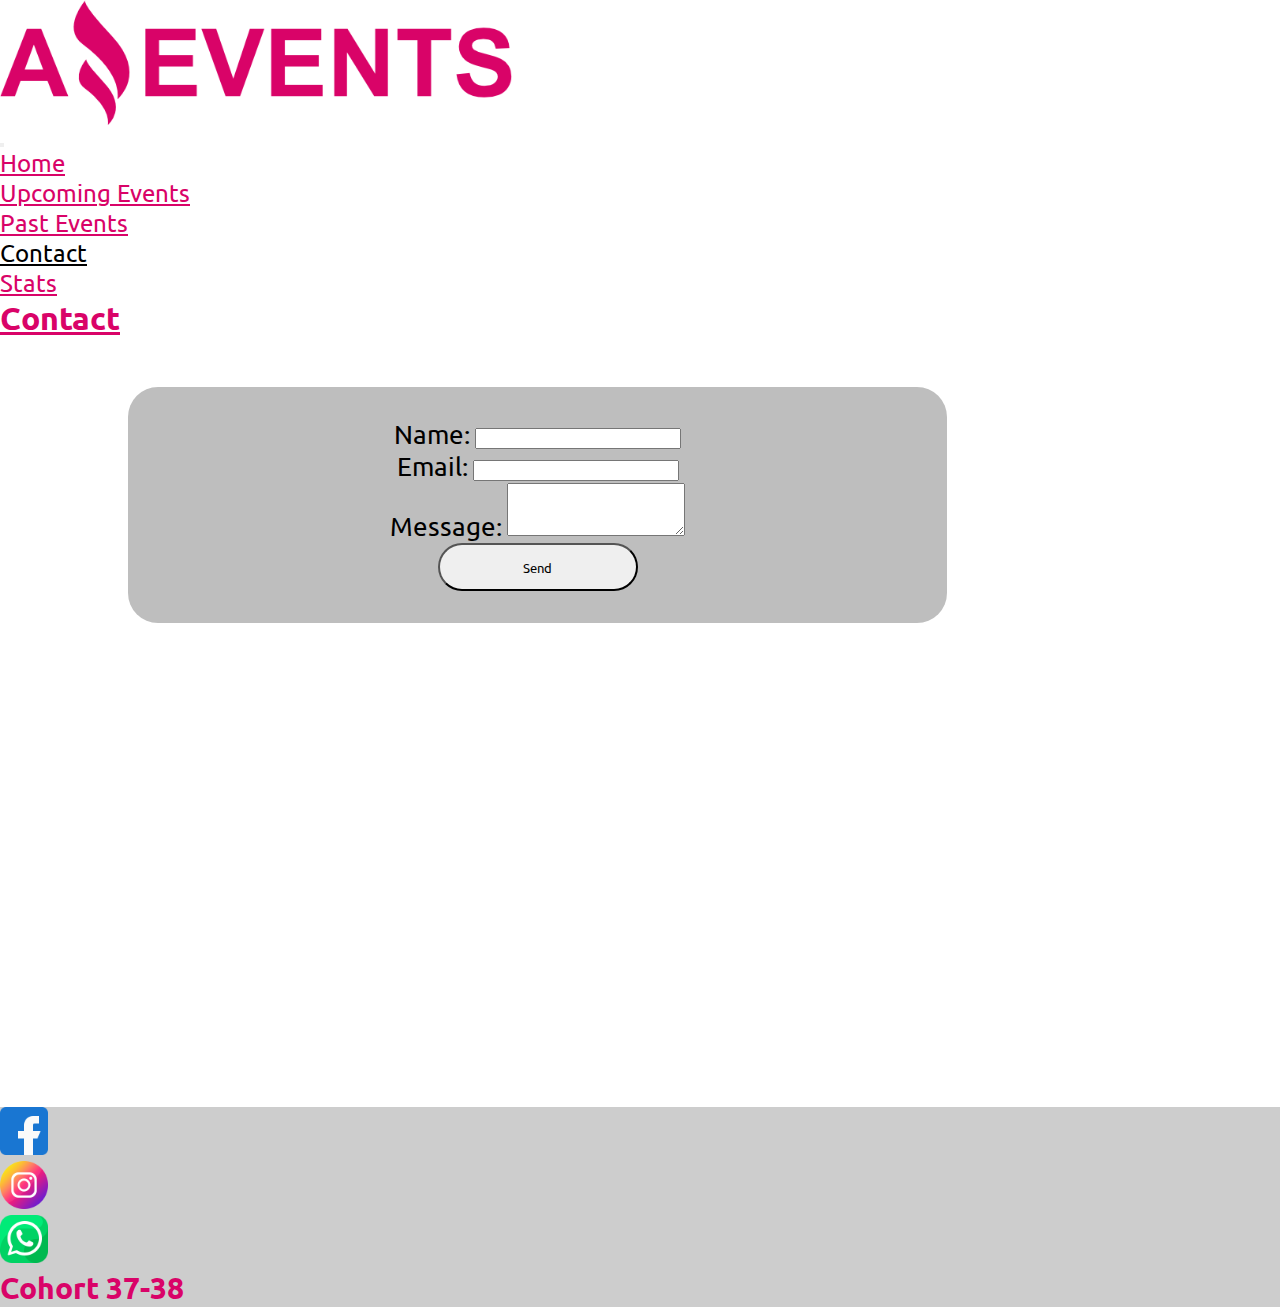
==== contact.html @ 0e5c2f19 "primer commit" ====
<!DOCTYPE html>
<html lang="en">
<head>
    <meta charset="UTF-8">
    <meta http-equiv="X-UA-Compatible" content="IE=edge">
    <meta name="viewport" content="width=device-width, initial-scale=1.0">
    <title>Contact</title>
    <link rel="shortcut icon" href="./imagenes/logo-ae-grande.png" type="image/x-icon">
    <link href="https://cdn.jsdelivr.net/npm/bootstrap@5.2.2/dist/css/bootstrap.min.css" rel="stylesheet" integrity="sha384-Zenh87qX5JnK2Jl0vWa8Ck2rdkQ2Bzep5IDxbcnCeuOxjzrPF/et3URy9Bv1WTRi" crossorigin="anonymous">
    <link rel="stylesheet" href="./style.css">
    <link rel="preconnect" href="https://fonts.googleapis.com">
    <link rel="preconnect" href="https://fonts.gstatic.com" crossorigin>
    <link href="https://fonts.googleapis.com/css2?family=Ubuntu&display=swap" rel="stylesheet">
</head>
<body>
    <header>
        <nav class="navbar navbar-expand-lg bg-light">
            <div class="container-fluid d-flex justify-content-around flex-wrap">
              <div class="navbar-brand logo-"><img src="./imagenes/LogoAmazingEvents.png" alt="logo amazing events" class="logo-img"></div>
              <button class="navbar-toggler" type="button" data-bs-toggle="collapse" data-bs-target="#navbarSupportedContent" aria-controls="navbarSupportedContent" aria-expanded="false" aria-label="Toggle navigation">
                <span class="navbar-toggler-icon"></span>
              </button>
              <div class="collapse navbar-collapse text-center justify-content-end" id="navbarSupportedContent">
                <ul class="navbar-nav mb-2 mb-lg-0">
                  <li class="nav-item">
                    <a class="nav-link" href="./index.html">Home</a>
                  </li>
                  <li class="nav-item">
                    <a class="nav-link" href="./upcoming.html">Upcoming Events</a>
                  </li>
                  <li class="nav-item">
                    <a class="nav-link" href="/past.html">Past Events</a>
                  </li>
                  <li class="nav-item">
                    <a class="nav-link" href="#">Contact</a>
                  </li>
                  <li class="nav-item">
                    <a class="nav-link" href="./stats.html">Stats</a>
                  </li>
                </ul>
              </div>
            </div>
          </nav>
          <h1 class="text-center bg-light p-3">Contact</h1>
    </header>
    <main class="mt-4">
        <div class="conteiner_main d-flex justify-content-center align-items-center">
            <form class="form_contact d-flex flex-column justify-content-center" action="#" method="get">
                <div class="mb-3">
                    <label for="username" class="form-label">Name:</label>
                    <input type="text" class="form-control" id="username" name="user" required>
                </div>
                <div class="mb-3">
                    <label for="useremail" class="form-label">Email:</label>
                    <input type="email" class="form-control" id="useremail" name="email" required>
                </div>
                <div class="mb-3">
                    <label for="usermessage" class="form-label">Message:</label>
                    <textarea class="form-control" id="usermessage" rows="3" name="message"></textarea>
                </div>
                <input id="btn-contact" class="btn btn-primary" type="submit" value="Send">
            </form>  
        </div>
    </main>
    <footer>

        <div class="footer-conteiner d-flex flex-wrap justify-content-between p-4 align-items-baseline">
            <ul class="nav">
                <li class="nav-item">
                  <a class="nav-link" href="https://es-la.facebook.com/"><img src="./imagenes/facebook.png" alt="logo facebook"></a>
                </li>
                <li class="nav-item">
                  <a class="nav-link" href="https://www.instagram.com/"><img src="./imagenes/instagram.png" alt="logo instagram"></a>
                </li>
                <li class="nav-item">
                  <a class="nav-link" href="https://www.whatsapp.com/?lang=es"><img src="./imagenes/whatsapp.png" alt="logo whatsapp"></a>
                </li>
            </ul>
            <h2 class="footer-title">Cohort 37-38</h2>
        </div>
        

    </footer>
    
    <script src="https://cdn.jsdelivr.net/npm/bootstrap@5.2.2/dist/js/bootstrap.bundle.min.js" integrity="sha384-OERcA2EqjJCMA+/3y+gxIOqMEjwtxJY7qPCqsdltbNJuaOe923+mo//f6V8Qbsw3" crossorigin="anonymous"></script>
    <script src="./data.js"></script>
</body>
</html>
---- style.css ----
* {
  margin: 0;
  padding: 0;
  outline: 0;
  box-sizing: border-box;
  font-family: 'Ubuntu', sans-serif;
}

body{
    background: url("./imagenes/internet-ge8676757e_1920.jpg");
    background-position: center;
    background-size: cover;
    background-attachment: fixed;
}

main{
    min-height: 80vh;
    color: beige;
}

footer{
    background-color: rgba(169, 169, 169, 0.575);
}

.nav-link{
    font-size: 24px;
    color: #d90368;

}

h1{
    color: #d90368;
    text-decoration: underline;
}

.nav-link[href="#"]{
    color: #000000;
}

.logo-img{
    width: 40%;
}

.img-busqueda {
    width: 2em;
}

footer img{
    width: 3rem;
}

.form-check{
    color: #000000;
}

.conteiner_cards{
    margin: 5rem 0;
    padding: 2rem;
}

.conteiner_card{
    display: flex;
    flex-direction: column;
    width: 18rem;
    height: 400px;
    align-items: center;
    justify-content: space-around;
    padding: 1em;
    background: lightslategray;
    border-radius: 40px;
}

.card_body{
    display: flex;
    flex-direction: column;
    justify-content: space-around;
}

.conteiner_card img{
    width: 100%;
    border-radius: 20px;
    object-fit: cover;
}

.card_footer{
    display: flex;
    justify-content: space-around;
    flex-wrap: wrap;
    align-items: center;
}

.card_footer h4{
    display: inline;
}

.card_footer a{
    width: 40%;
}

.card-title{
    text-decoration: underline;
}

.footer-title{
    color: #d90368;
    font-weight: bolder;
    font-size: 30px;
}

.conteiner_main{
    width: 80%;
    margin: 3rem auto;
}

.form_contact{
    width: 80%;
    text-align: center;
    background-color: rgba(169, 169, 169, 0.753);
    padding: 2rem;
    font-size: 20px;
    margin: 1rem 0;
    border-radius: 30px;
    color: #000000;
}

.form_contact label{
    font-size: 26px;
}

#btn-contact{
    width: 200px;
    padding: 1em;
    align-self: flex-end;
    border-radius: 30px;
}

.conteiner_table{
    background-color:  rgba(169, 169, 169, 0.753);
    padding: 3em;
    border-radius: 30px;
}

.table-conteiner{
    width: 100%;
    text-align: center;
    color: #000000;
    
}
tr,th,td{
    border: 1px solid black;
    
}

tr{
    height: 30px;
}

th{
    height: 35px;
    padding: .7em;
    font-size: 25px;
}

td{
    height: fit-content;
    padding: .7em;
    font-weight: 500;
}

.conteiner_details{
    width: 80%;
    min-height: 75vh;
    display: flex;
    justify-content: space-around;
    align-items: center;
    background: rgba(169, 169, 169, 0.753);
    padding: 1.5em;
    border-radius: 40px;
    gap: 1rem;
}

.details_body{
    display: flex;
    flex-direction: column;
    justify-content: center;
    align-items: flex-start;
    /* text-align: justify; */
    width: 30%;
    gap: 1rem;
    
    
}

.details_img{
    width: 60%;
    object-fit: cover;
    max-height: 68vh;
    border-radius: 20px;
   
}



@media only screen and (max-width : 768px) {

    .conteiner_card{
        width: 80%;
        max-height: fit-content;
        padding: 2rem;
    }

    .logo-img{
        width: 60%;
    }

    .logo-{
        display: flex;
        justify-content: center;
    }

    .conteiner_main{
        width: 100%;
    }

    .conteiner_details{
        flex-wrap: wrap;
        flex-direction: column;
    }

    .details_body{
        width: 80%;
    }
    .details_img{
        width: 90%;
    }    
}

@media only screen and (max-width : 900px) {
    
    .conteiner_card{
        height: fit-content;
    }
}

@media only screen and (max-width : 500px) {

    .conteiner_card{
        width: 100%;
    }

    .footer-conteiner{
        justify-content: center!important;
    }
    
}
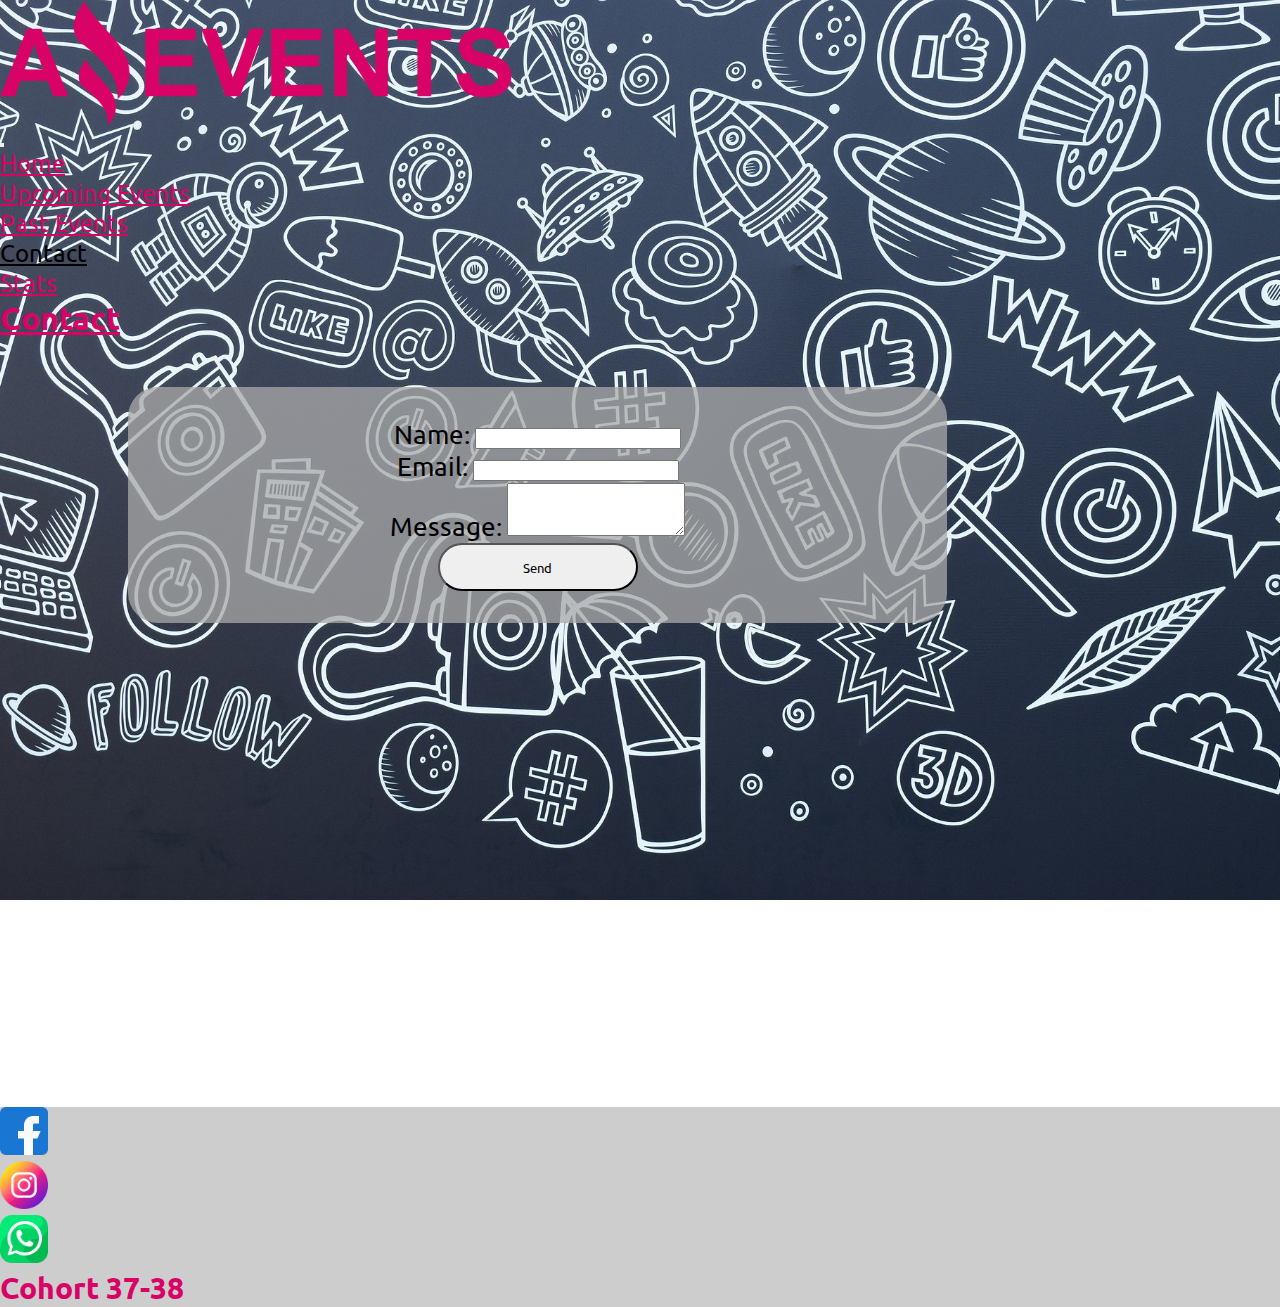
==== commit 9c225560: "arreglo de rutas" ====
--- a/contact.html
+++ b/contact.html
@@ -29,7 +29,7 @@
                     <a class="nav-link" href="./upcoming.html">Upcoming Events</a>
                   </li>
                   <li class="nav-item">
-                    <a class="nav-link" href="/past.html">Past Events</a>
+                    <a class="nav-link" href="./past.html">Past Events</a>
                   </li>
                   <li class="nav-item">
                     <a class="nav-link" href="#">Contact</a>
